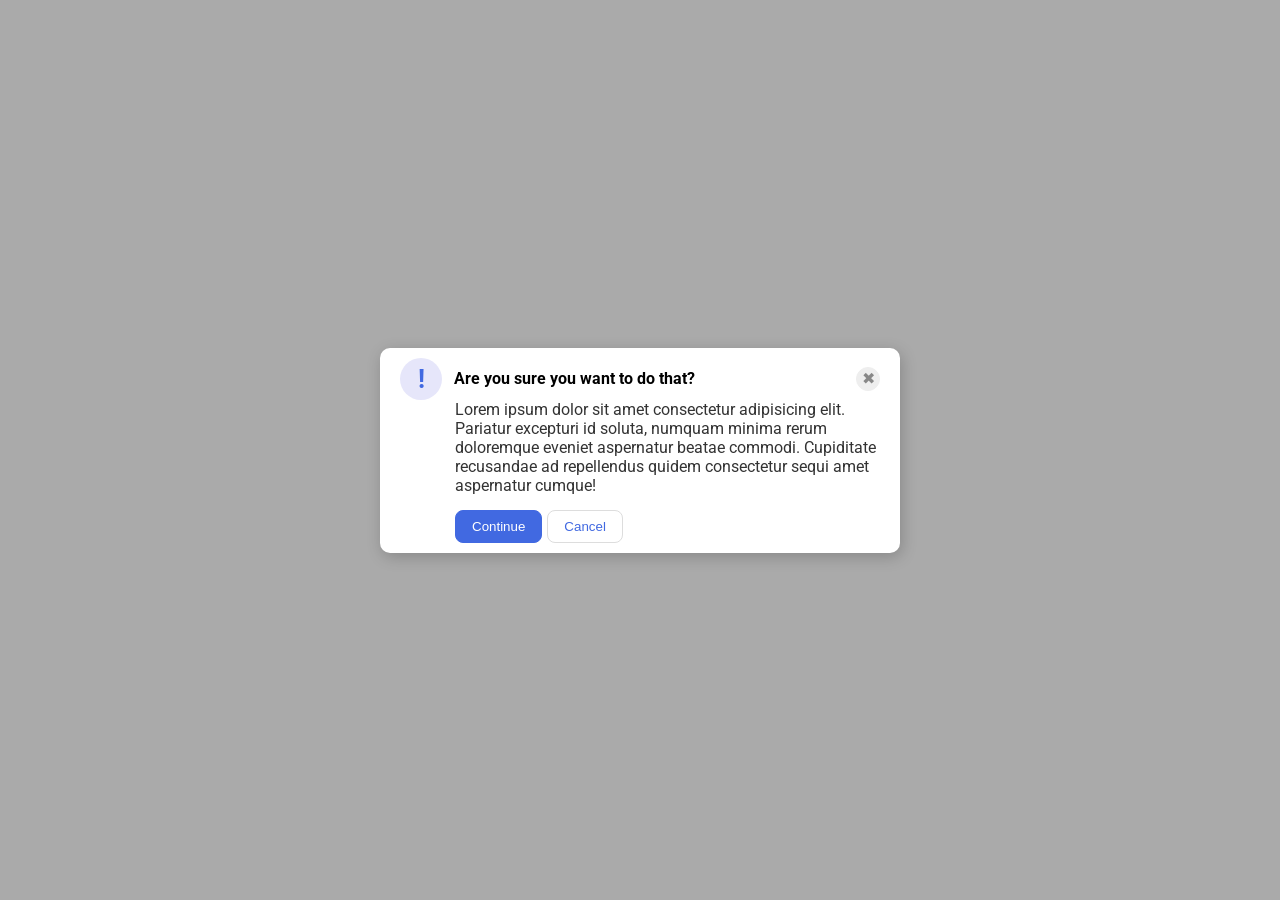
==== foundations/flex/05-flex-modal/index.html @ 10bea272 "Solve some exercises related to flex" ====
<!DOCTYPE html>
<html lang="en">

<head>
  <meta charset="UTF-8">
  <meta http-equiv="X-UA-Compatible" content="IE=edge">
  <meta name="viewport" content="width=device-width, initial-scale=1.0">
  <link rel="stylesheet" href="style.css">
  <title>Modal</title>
</head>

<body>



  <div class="modal">
    <div class="three-header">
      <div class="icon">!</div>
      <div class="header">Are you sure you want to do that?</div>
      <button class="close-button">✖</button>
    </div>
    <div class="text">Lorem ipsum dolor sit amet consectetur adipisicing elit. Pariatur excepturi id soluta, numquam
      minima rerum doloremque eveniet aspernatur beatae commodi. Cupiditate recusandae ad repellendus quidem consectetur
      sequi amet aspernatur cumque!</div>
    <div class="buttons">
      <button class="continue">Continue</button>
      <button class="cancel">Cancel</button>
    </div>
  </div>


</body>

</html>
---- foundations/flex/05-flex-modal/style.css ----
@import url('https://fonts.googleapis.com/css2?family=Roboto:wght@400;700&display=swap');

html,
body {
  height: 100%;
}

body {
  font-family: Roboto, sans-serif;
  margin: 0;
  background: #aaa;
  color: #333;
  /* I'll give you this one for free lol */
  display: flex;
  align-items: center;
  justify-content: center;
}

.modal {
  background: white;
  width: 480px;
  border-radius: 10px;
  box-shadow: 2px 4px 16px rgba(0, 0, 0, .2);
}

.icon {
  color: royalblue;
  font-size: 26px;
  font-weight: 700;
  background: lavender;
  width: 42px;
  height: 42px;
  border-radius: 50%;
  display: flex;
  align-items: center;
  justify-content: center;
}

.close-button {
  background: #eee;
  border-radius: 50%;
  color: #888;
  font-weight: 400;
  font-size: 16px;
  height: 24px;
  width: 24px;
  display: flex;
  align-items: center;
  justify-content: center;
  border: 1px solid #eee;
  padding: 0;
}

button {
  cursor: pointer;
  padding: 8px 16px;
  border-radius: 8px;
}

button.continue {
  background: royalblue;
  border: 1px solid royalblue;
  color: white;
}

button.cancel {
  background: white;
  border: 1px solid #ddd;
  color: royalblue;
}



.modal {
  padding: 10px 20px;
}


.three-header {
  display: flex;
  flex-direction: row;
  justify-content: space-between;
  align-items: center;

}

.three-header .header {
  padding-right: 150px;
  color: black;
  font-weight: bold;
}


.modal .text {
  padding-left: 55px;
  margin-bottom: 15px;
}

.modal .buttons {
  display: flex;
  justify-content: flex-start;
  padding-left: 55px;
  gap: 5px;
  flex-shrink: 0;
}
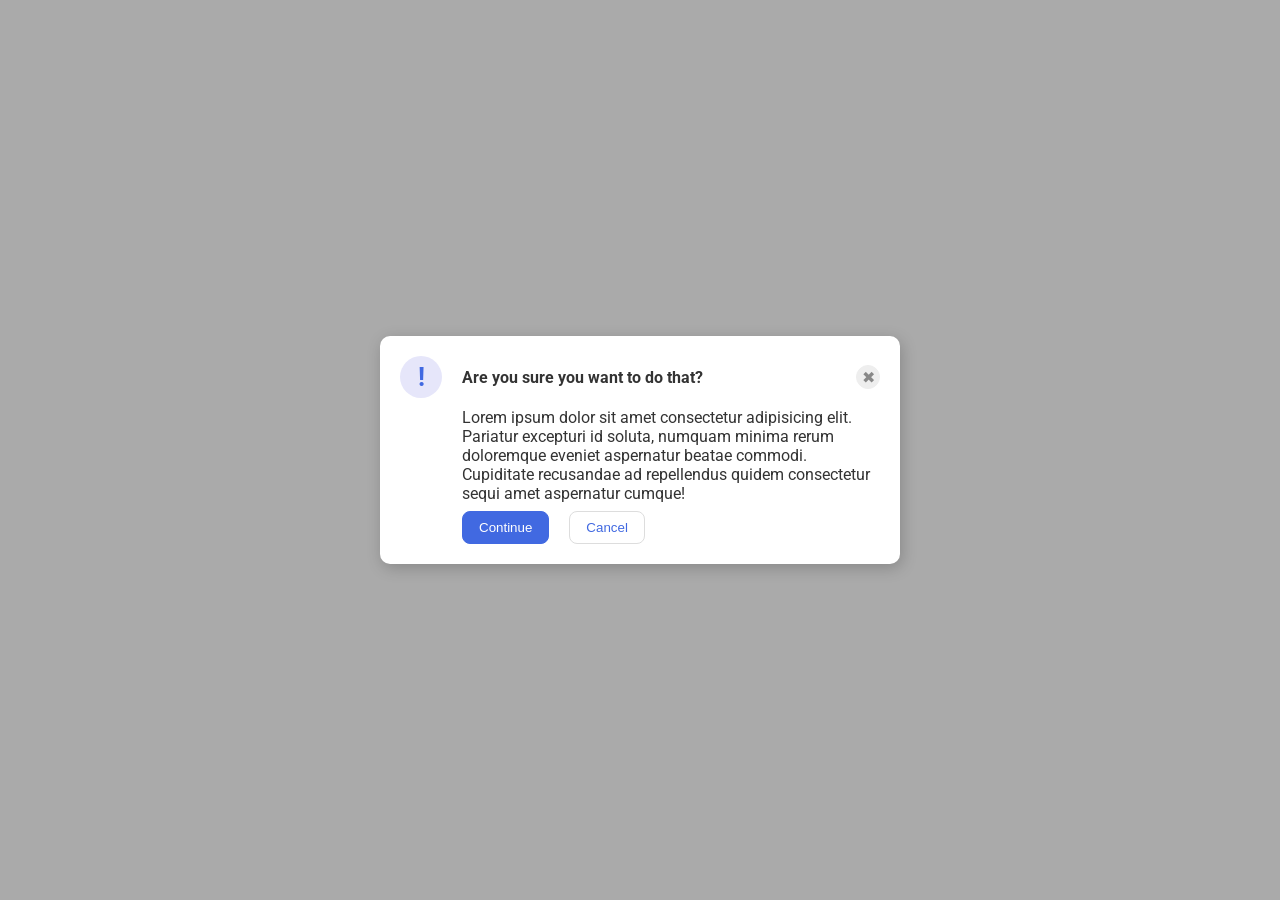
==== commit ea3b1eb4: "Solve some exercises" ====
--- a/foundations/flex/05-flex-modal/index.html
+++ b/foundations/flex/05-flex-modal/index.html
@@ -15,16 +15,21 @@
 
   <div class="modal">
     <div class="three-header">
-      <div class="icon">!</div>
-      <div class="header">Are you sure you want to do that?</div>
+      <div class="model-body">
+        <div class="icon">!</div>
+        <div class="header">Are you sure you want to do that?</div>
+      </div>
       <button class="close-button">✖</button>
     </div>
-    <div class="text">Lorem ipsum dolor sit amet consectetur adipisicing elit. Pariatur excepturi id soluta, numquam
-      minima rerum doloremque eveniet aspernatur beatae commodi. Cupiditate recusandae ad repellendus quidem consectetur
-      sequi amet aspernatur cumque!</div>
-    <div class="buttons">
-      <button class="continue">Continue</button>
-      <button class="cancel">Cancel</button>
+    <div class="three-under">
+      <div class="text">Lorem ipsum dolor sit amet consectetur adipisicing elit. Pariatur excepturi id soluta, numquam
+        minima rerum doloremque eveniet aspernatur beatae commodi. Cupiditate recusandae ad repellendus quidem
+        consectetur
+        sequi amet aspernatur cumque!</div>
+      <div class="buttons">
+        <button class="continue">Continue</button>
+        <button class="cancel">Cancel</button>
+      </div>
     </div>
   </div>
 
--- a/foundations/flex/05-flex-modal/style.css
+++ b/foundations/flex/05-flex-modal/style.css
@@ -69,9 +69,54 @@
   color: royalblue;
 }
 
+/* ======================= */
+
+.modal {
+  padding: 20px;
+  gap: 10px;
+  display: flex;
+  flex-direction: column;
+}
+
+.header {
+  font-weight: bold;
+}
 
 
-.modal {
+.modal .three-header {
+  display: flex;
+  justify-content: space-between;
+  align-items: center;
+}
+
+.icone {
+  flex-shrink: 0;
+}
+
+
+.model-body {
+  display: flex;
+  align-items: center;
+  gap: 20px;
+}
+
+
+.buttons {
+  display: flex;
+  gap: 20px;
+}
+
+
+.three-under {
+  display: flex;
+  flex-direction: column;
+  padding-left: 62px;
+  gap: 8px;
+}
+
+
+
+/* .modal {
   padding: 10px 20px;
 }
 
@@ -102,4 +147,4 @@
   padding-left: 55px;
   gap: 5px;
   flex-shrink: 0;
-}+} */
